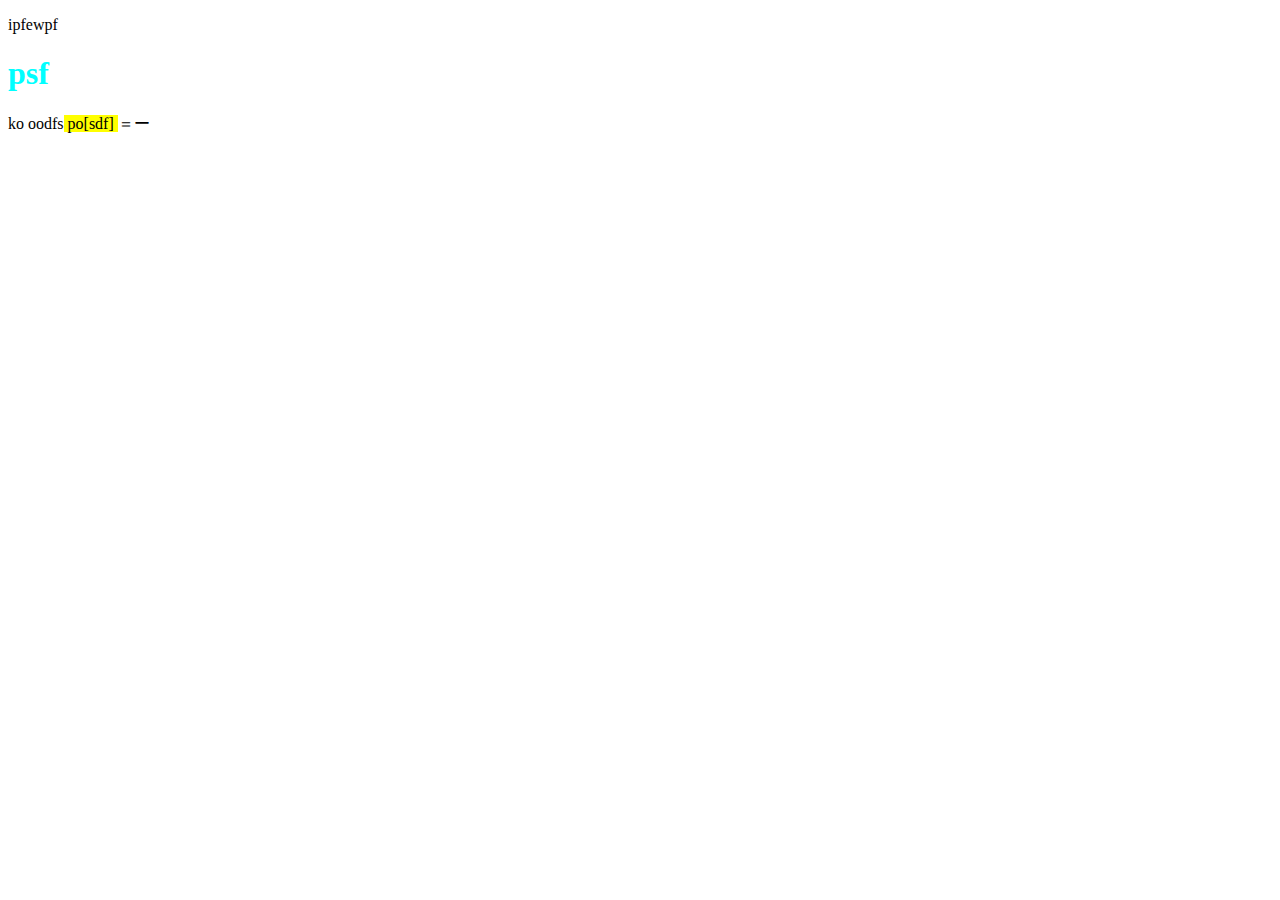
==== Web/index.html @ e59c72a6 "アプロード" ====
<!DOCTYPE html>
<html>
  <head>
    <meta charset="utf-8">
    <title>Progate</title>
    <link rel="stylesheet" href="stylesheet.css">
  </head>

<body>
    <p class=“lead“>ipfewpf</p>
    

<h1>
    psf
</h1>
<a>
    ko
    
</a>
oodfs<mark>
    po[sdf]
    </mark>
        ＝ー
    </body>
</mark>
</html>
---- Web/stylesheet.css ----
h1
{
  color: aqua;  
}
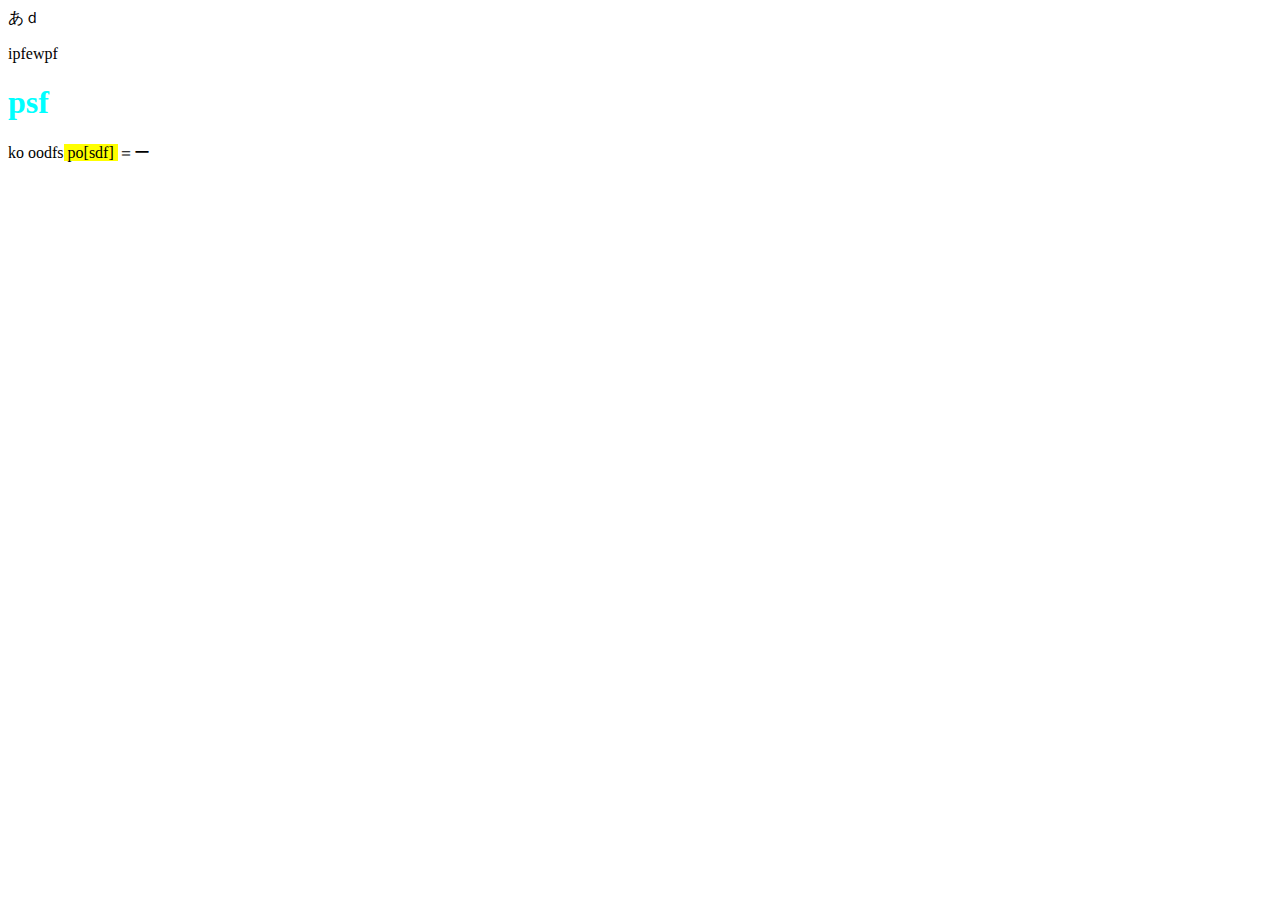
==== commit 45f3cd41: "Update index.html" ====
--- a/Web/index.html
+++ b/Web/index.html
@@ -1,7 +1,7 @@
 <!DOCTYPE html>
 <html>
   <head>
-    <meta charset="utf-8">
+    <meta charset="utf-8">あｄ
     <title>Progate</title>
     <link rel="stylesheet" href="stylesheet.css">
   </head>
@@ -23,4 +23,4 @@
         ＝ー
     </body>
 </mark>
-</html>+</html>
